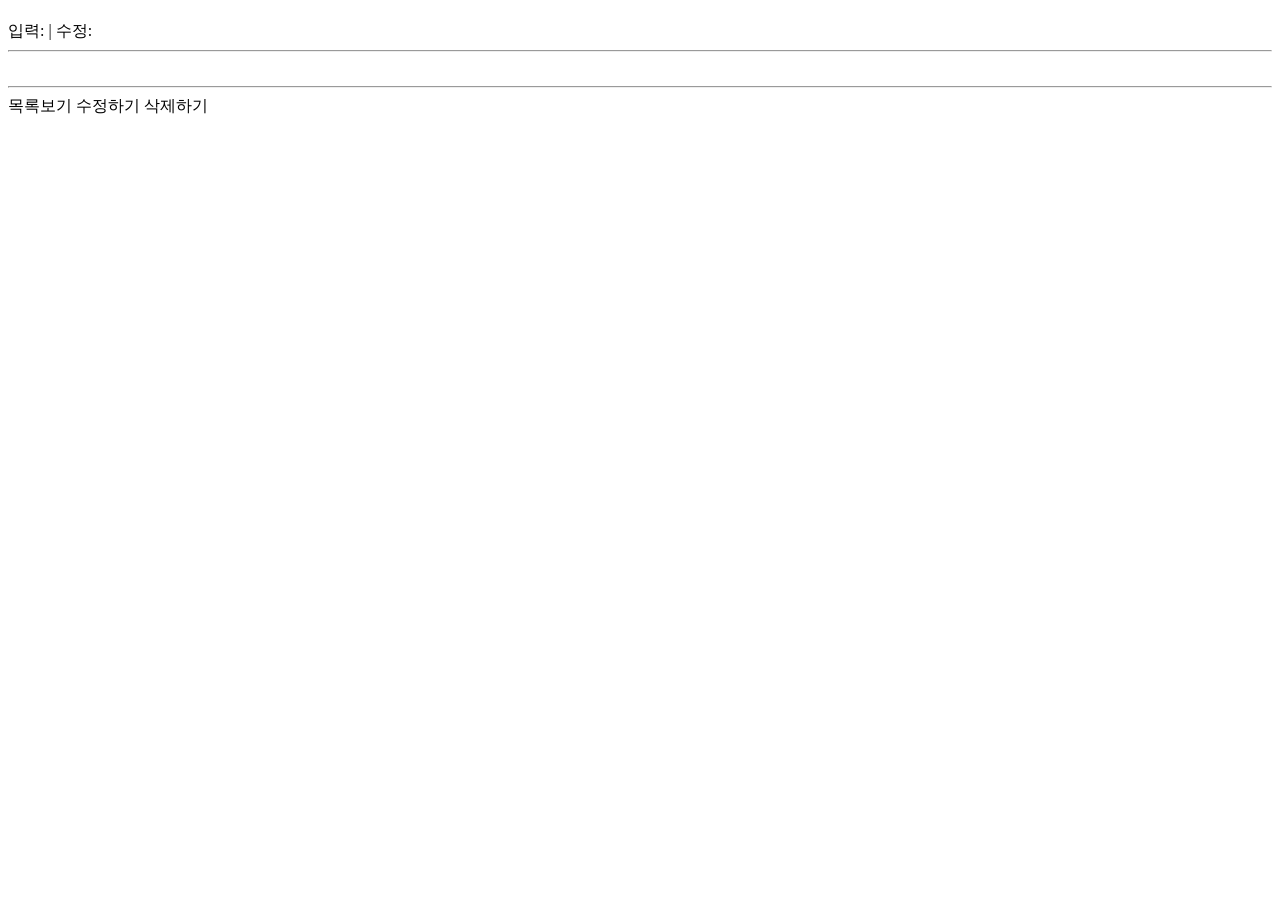
==== src/main/resources/templates/detail.html @ 4b9595bf "리포 초기화 작업" ====
<!DOCTYPE html>
<html lang="ko" xmlns:th="http://www.thymeleaf.org">
<head>
    <meta charset="UTF-8">
    <title th:text="${board.title}"></title>
    <link rel="stylesheet" th:href="@{/css/board.css}"/>

    <style>
        .content-text {
            white-space: pre-wrap; /* 엔터(줄바꿈) */
            word-break: break-all; /* 긴 영단어가 있을 경우 강제로 줄바꿈 */
        }
    </style>
</head>
<body>
<!-- 모든 페이지 공통 헤더 -->
<div th:replace="~{fragments/header :: headerFragment}"></div>

<div class="container board-detail">
    <h1 th:text="${board.title}"></h1>
    <div class="info">
        <span>입력: <span th:text="${#temporals.format(board.redate, 'yyyy-MM-dd HH:mm')}"></span></span>

        <span th:if="${board.modifiedAt != null}">
        | <span>수정: <span th:text="${#temporals.format(board.modifiedAt, 'yyyy-MM-dd HH:mm')}"></span></span>
    </span>
    </div>
    <hr>
    <div class="content-area">
        <!-- 게시물 이미지 -->
        <div class="image-area" th:if="${board.imageBase64 != null}">
            <img th:src="'data:image/jpeg;base64,' + ${board.imageBase64}" style="max-width: 100%;" />
        </div>
        <!-- 게시물 내용 -->
        <div class="content-text" th:text="${board.content}"></div>
    </div>
    <hr>
    <div class="button-area">
        <a th:href="@{/share}" class="btn">목록보기</a>
        <!-- 본인 글이거나 관리자일 경우에만 수정/삭제 버튼 노출 -->
        <span th:if="${#authorization.expression('isAuthenticated() and (principal.nickname == #vars.board.nickname or hasRole(''ROLE_ADMIN''))')}">
                <a th:href="@{/updateform(boardId=${board.boardId})}" class="btn">수정하기</a>
                <a th:href="@{/delete(boardId=${board.boardId})}" class="btn btn-danger" onclick="return confirm('정말로 삭제하시겠습니까?');">삭제하기</a>
            </span>
    </div>
</div>
</body>
</html>
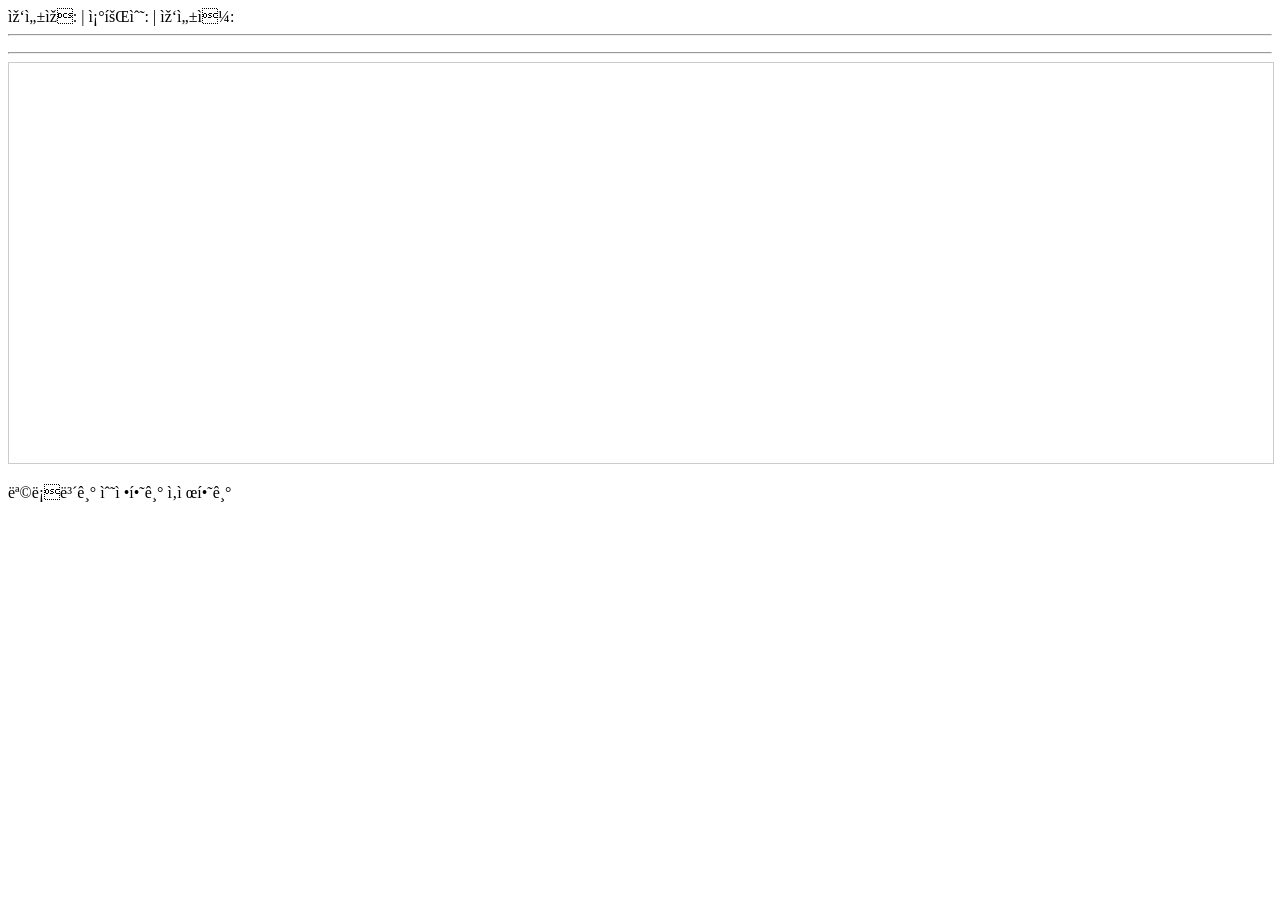
==== commit 391d4f48: "json 반환 방식 수정" ====
--- a/src/main/resources/templates/detail.html
+++ b/src/main/resources/templates/detail.html
@@ -1,48 +1,104 @@
-<!DOCTYPE html>
-<html lang="ko" xmlns:th="http://www.thymeleaf.org">
-<head>
-    <meta charset="UTF-8">
-    <title th:text="${board.title}"></title>
-    <link rel="stylesheet" th:href="@{/css/board.css}"/>
+<!--<!DOCTYPE html>-->
+<!--<html lang="ko" xmlns:th="http://www.thymeleaf.org">-->
+<!--<head>-->
+<!--    <meta charset="UTF-8">-->
+<!--    <title th:text="${board.title}"></title>-->
+<!--    <link rel="stylesheet" th:href="@{/css/board.css}"/>-->
 
-    <style>
-        .content-text {
-            white-space: pre-wrap; /* 엔터(줄바꿈) */
-            word-break: break-all; /* 긴 영단어가 있을 경우 강제로 줄바꿈 */
-        }
-    </style>
-</head>
-<body>
-<!-- 모든 페이지 공통 헤더 -->
-<div th:replace="~{fragments/header :: headerFragment}"></div>
+<!--    <style>-->
+<!--        .content-text {-->
+<!--            white-space: pre-wrap; /* 엔터(줄바꿈) */-->
+<!--            word-break: break-all; /* 긴 영단어가 있을 경우 강제로 줄바꿈 */-->
+<!--        }-->
+<!--    </style>-->
+<!--</head>-->
+<!--<body>-->
+<!--&lt;!&ndash; 모든 페이지 공통 헤더 &ndash;&gt;-->
+<!--<div th:replace="~{fragments/header :: headerFragment}"></div>-->
 
-<div class="container board-detail">
-    <h1 th:text="${board.title}"></h1>
-    <div class="info">
-        <span>입력: <span th:text="${#temporals.format(board.redate, 'yyyy-MM-dd HH:mm')}"></span></span>
+<!--<div class="container board-detail">-->
+<!--    <h1 th:text="${board.title}"></h1>-->
+<!--    <div class="info">-->
+<!--        <span>입력: <span th:text="${#temporals.format(board.redate, 'yyyy-MM-dd HH:mm')}"></span></span>-->
 
-        <span th:if="${board.modifiedAt != null}">
-        | <span>수정: <span th:text="${#temporals.format(board.modifiedAt, 'yyyy-MM-dd HH:mm')}"></span></span>
-    </span>
+<!--        <span th:if="${board.modifiedAt != null}">-->
+<!--        | <span>수정: <span th:text="${#temporals.format(board.modifiedAt, 'yyyy-MM-dd HH:mm')}"></span></span>-->
+<!--    </span>-->
+<!--    </div>-->
+<!--    <hr>-->
+<!--    <div class="content-area">-->
+<!--        &lt;!&ndash; 게시물 이미지 &ndash;&gt;-->
+<!--        <div class="image-area" th:if="${board.imageBase64 != null}">-->
+<!--            <img th:src="'data:image/jpeg;base64,' + ${board.imageBase64}" style="max-width: 100%;" />-->
+<!--        </div>-->
+<!--        &lt;!&ndash; 게시물 내용 &ndash;&gt;-->
+<!--        <div class="content-text" th:text="${board.content}"></div>-->
+<!--    </div>-->
+<!--    <hr>-->
+<!--    <div class="button-area">-->
+<!--        <a th:href="@{/share}" class="btn">목록보기</a>-->
+<!--        &lt;!&ndash; 본인 글이거나 관리자일 경우에만 수정/삭제 버튼 노출 &ndash;&gt;-->
+<!--        <span th:if="${#authorization.expression('isAuthenticated() and (principal.nickname == #vars.board.nickname or hasRole(''ROLE_ADMIN''))')}">-->
+<!--                <a th:href="@{/updateform(boardId=${board.boardId})}" class="btn">수정하기</a>-->
+<!--                <a th:href="@{/delete(boardId=${board.boardId})}" class="btn btn-danger" onclick="return confirm('정말로 삭제하시겠습니까?');">삭제하기</a>-->
+<!--            </span>-->
+<!--    </div>-->
+<!--</div>-->
+<!--</body>-->
+<!--</html>-->
+
+<section class="board-detail">
+    <div class="container">
+        <h1 th:text="${board.title}"></h1>
+        <div class="info">
+            <span>작성자: <span th:text="${board.nickname}"></span></span> |
+            <span>조회수: <span th:text="${board.viewCnt}"></span></span> |
+            <span>작성일: <span th:text="${#temporals.format(board.redate, 'yyyy-MM-dd HH:mm')}"></span></span>
+        </div>
+
+        <hr>
+
+        <div class="image-area" th:if="${board.imageBase64 != null}">
+            <img th:src="'data:image/jpeg;base64,' + ${board.imageBase64}" style="max-width: 800px;" />
+        </div>
+
+        <div class="content-area" id="content-area" th:text="${board.content}"></div>
+
+        <hr>
+
+        <!-- 지도 영역 -->
+        <div id="map" style="width:100%;height:400px;border:1px solid #ccc;"></div>
+
+        <div class="button-area" style="margin-top: 20px;">
+            <a th:href="@{/share}" class="btn">목록보기</a>
+            <span th:if="${loginInfo != null and (loginInfo.nickname == board.nickname or loginInfo.roles.contains('ROLE_ADMIN'))}">
+                <a th:href="@{/updateform(boardId=${board.boardId})}" class="btn">수정하기</a>
+                <a th:href="@{/delete(boardId=${board.boardId})}" class="btn"
+                   onclick="return confirm('정말로 삭제하시겠습니까?');">삭제하기</a>
+            </span>
+        </div>
     </div>
-    <hr>
-    <div class="content-area">
-        <!-- 게시물 이미지 -->
-        <div class="image-area" th:if="${board.imageBase64 != null}">
-            <img th:src="'data:image/jpeg;base64,' + ${board.imageBase64}" style="max-width: 100%;" />
-        </div>
-        <!-- 게시물 내용 -->
-        <div class="content-text" th:text="${board.content}"></div>
-    </div>
-    <hr>
-    <div class="button-area">
-        <a th:href="@{/share}" class="btn">목록보기</a>
-        <!-- 본인 글이거나 관리자일 경우에만 수정/삭제 버튼 노출 -->
-        <span th:if="${#authorization.expression('isAuthenticated() and (principal.nickname == #vars.board.nickname or hasRole(''ROLE_ADMIN''))')}">
-                <a th:href="@{/updateform(boardId=${board.boardId})}" class="btn">수정하기</a>
-                <a th:href="@{/delete(boardId=${board.boardId})}" class="btn btn-danger" onclick="return confirm('정말로 삭제하시겠습니까?');">삭제하기</a>
-            </span>
-    </div>
-</div>
-</body>
-</html>+</section>
+
+<script src="https://openapi.map.naver.com/openapi/v3/maps.js?ncpClientId=YOUR_CLIENT_ID"></script>
+<script>
+    const contentArea = document.getElementById('content-area');
+    let contentData;
+
+    try {
+        contentData = JSON.parse(contentArea.innerText);
+    } catch(e) {
+        contentData = {text: contentArea.innerText, lat:37.5665, lng:126.9780};
+    }
+    contentArea.innerText = contentData.text;
+
+    const map = new naver.maps.Map('map', {
+        center: new naver.maps.LatLng(contentData.lat, contentData.lng),
+        zoom: 14
+    });
+
+    new naver.maps.Marker({
+        position: new naver.maps.LatLng(contentData.lat, contentData.lng),
+        map: map
+    });
+</script>
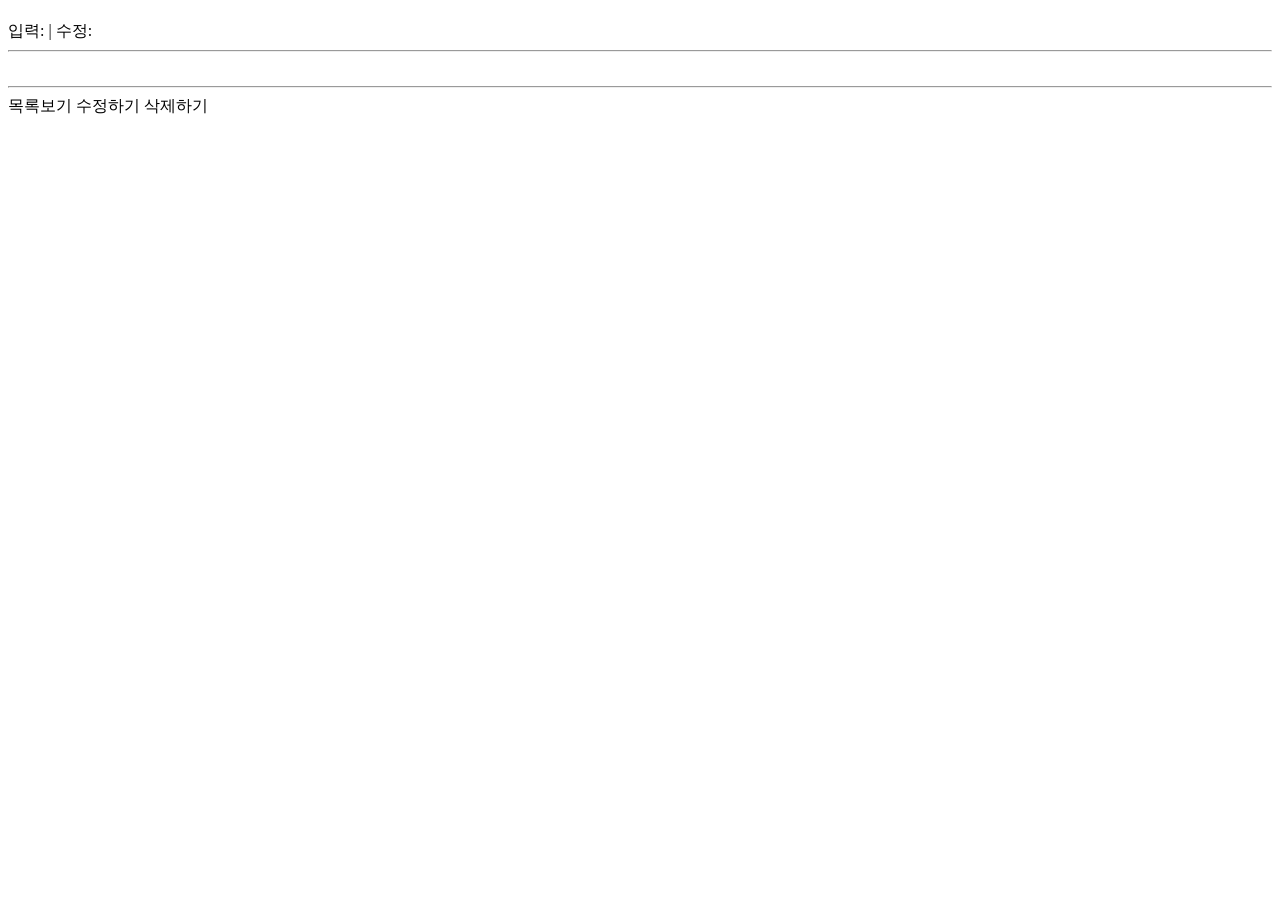
==== commit d7d96a3d: "예외처리 추가, 비밀번호 재설정 로직 구현" ====
--- a/src/main/resources/templates/detail.html
+++ b/src/main/resources/templates/detail.html
@@ -1,104 +1,48 @@
-<!--<!DOCTYPE html>-->
-<!--<html lang="ko" xmlns:th="http://www.thymeleaf.org">-->
-<!--<head>-->
-<!--    <meta charset="UTF-8">-->
-<!--    <title th:text="${board.title}"></title>-->
-<!--    <link rel="stylesheet" th:href="@{/css/board.css}"/>-->
+<!DOCTYPE html>
+<html lang="ko" xmlns:th="http://www.thymeleaf.org">
+<head>
+    <meta charset="UTF-8">
+    <title th:text="${board.title}"></title>
+    <link rel="stylesheet" th:href="@{/css/board.css}"/>
 
-<!--    <style>-->
-<!--        .content-text {-->
-<!--            white-space: pre-wrap; /* 엔터(줄바꿈) */-->
-<!--            word-break: break-all; /* 긴 영단어가 있을 경우 강제로 줄바꿈 */-->
-<!--        }-->
-<!--    </style>-->
-<!--</head>-->
-<!--<body>-->
-<!--&lt;!&ndash; 모든 페이지 공통 헤더 &ndash;&gt;-->
-<!--<div th:replace="~{fragments/header :: headerFragment}"></div>-->
+    <style>
+        .content-text {
+            white-space: pre-wrap; /* 엔터(줄바꿈) */
+            word-break: break-all; /* 긴 영단어가 있을 경우 강제로 줄바꿈 */
+        }
+    </style>
+</head>
+<body>
+<!-- 모든 페이지 공통 헤더 -->
+<div th:replace="~{fragments/header :: headerFragment}"></div>
 
-<!--<div class="container board-detail">-->
-<!--    <h1 th:text="${board.title}"></h1>-->
-<!--    <div class="info">-->
-<!--        <span>입력: <span th:text="${#temporals.format(board.redate, 'yyyy-MM-dd HH:mm')}"></span></span>-->
+<div class="container board-detail">
+    <h1 th:text="${board.title}"></h1>
+    <div class="info">
+        <span>입력: <span th:text="${#temporals.format(board.redate, 'yyyy-MM-dd HH:mm')}"></span></span>
 
-<!--        <span th:if="${board.modifiedAt != null}">-->
-<!--        | <span>수정: <span th:text="${#temporals.format(board.modifiedAt, 'yyyy-MM-dd HH:mm')}"></span></span>-->
-<!--    </span>-->
-<!--    </div>-->
-<!--    <hr>-->
-<!--    <div class="content-area">-->
-<!--        &lt;!&ndash; 게시물 이미지 &ndash;&gt;-->
-<!--        <div class="image-area" th:if="${board.imageBase64 != null}">-->
-<!--            <img th:src="'data:image/jpeg;base64,' + ${board.imageBase64}" style="max-width: 100%;" />-->
-<!--        </div>-->
-<!--        &lt;!&ndash; 게시물 내용 &ndash;&gt;-->
-<!--        <div class="content-text" th:text="${board.content}"></div>-->
-<!--    </div>-->
-<!--    <hr>-->
-<!--    <div class="button-area">-->
-<!--        <a th:href="@{/share}" class="btn">목록보기</a>-->
-<!--        &lt;!&ndash; 본인 글이거나 관리자일 경우에만 수정/삭제 버튼 노출 &ndash;&gt;-->
-<!--        <span th:if="${#authorization.expression('isAuthenticated() and (principal.nickname == #vars.board.nickname or hasRole(''ROLE_ADMIN''))')}">-->
-<!--                <a th:href="@{/updateform(boardId=${board.boardId})}" class="btn">수정하기</a>-->
-<!--                <a th:href="@{/delete(boardId=${board.boardId})}" class="btn btn-danger" onclick="return confirm('정말로 삭제하시겠습니까?');">삭제하기</a>-->
-<!--            </span>-->
-<!--    </div>-->
-<!--</div>-->
-<!--</body>-->
-<!--</html>-->
-
-<section class="board-detail">
-    <div class="container">
-        <h1 th:text="${board.title}"></h1>
-        <div class="info">
-            <span>작성자: <span th:text="${board.nickname}"></span></span> |
-            <span>조회수: <span th:text="${board.viewCnt}"></span></span> |
-            <span>작성일: <span th:text="${#temporals.format(board.redate, 'yyyy-MM-dd HH:mm')}"></span></span>
+        <span th:if="${board.modifiedAt != null}">
+        | <span>수정: <span th:text="${#temporals.format(board.modifiedAt, 'yyyy-MM-dd HH:mm')}"></span></span>
+    </span>
+    </div>
+    <hr>
+    <div class="content-area">
+        <!-- 게시물 이미지 -->
+        <div class="image-area" th:if="${board.imageBase64 != null}">
+            <img th:src="'data:image/jpeg;base64,' + ${board.imageBase64}" style="max-width: 100%;" />
         </div>
-
-        <hr>
-
-        <div class="image-area" th:if="${board.imageBase64 != null}">
-            <img th:src="'data:image/jpeg;base64,' + ${board.imageBase64}" style="max-width: 800px;" />
-        </div>
-
-        <div class="content-area" id="content-area" th:text="${board.content}"></div>
-
-        <hr>
-
-        <!-- 지도 영역 -->
-        <div id="map" style="width:100%;height:400px;border:1px solid #ccc;"></div>
-
-        <div class="button-area" style="margin-top: 20px;">
-            <a th:href="@{/share}" class="btn">목록보기</a>
-            <span th:if="${loginInfo != null and (loginInfo.nickname == board.nickname or loginInfo.roles.contains('ROLE_ADMIN'))}">
+        <!-- 게시물 내용 -->
+        <div class="content-text" th:text="${board.content}"></div>
+    </div>
+    <hr>
+    <div class="button-area">
+        <a th:href="@{/share}" class="btn">목록보기</a>
+        <!-- 본인 글이거나 관리자일 경우에만 수정/삭제 버튼 노출 -->
+        <span th:if="${#authorization.expression('isAuthenticated() and (principal.nickname == #vars.board.nickname or hasRole(''ROLE_ADMIN''))')}">
                 <a th:href="@{/updateform(boardId=${board.boardId})}" class="btn">수정하기</a>
-                <a th:href="@{/delete(boardId=${board.boardId})}" class="btn"
-                   onclick="return confirm('정말로 삭제하시겠습니까?');">삭제하기</a>
+                <a th:href="@{/delete(boardId=${board.boardId})}" class="btn btn-danger" onclick="return confirm('정말로 삭제하시겠습니까?');">삭제하기</a>
             </span>
-        </div>
     </div>
-</section>
-
-<script src="https://openapi.map.naver.com/openapi/v3/maps.js?ncpClientId=YOUR_CLIENT_ID"></script>
-<script>
-    const contentArea = document.getElementById('content-area');
-    let contentData;
-
-    try {
-        contentData = JSON.parse(contentArea.innerText);
-    } catch(e) {
-        contentData = {text: contentArea.innerText, lat:37.5665, lng:126.9780};
-    }
-    contentArea.innerText = contentData.text;
-
-    const map = new naver.maps.Map('map', {
-        center: new naver.maps.LatLng(contentData.lat, contentData.lng),
-        zoom: 14
-    });
-
-    new naver.maps.Marker({
-        position: new naver.maps.LatLng(contentData.lat, contentData.lng),
-        map: map
-    });
-</script>+</div>
+</body>
+</html>
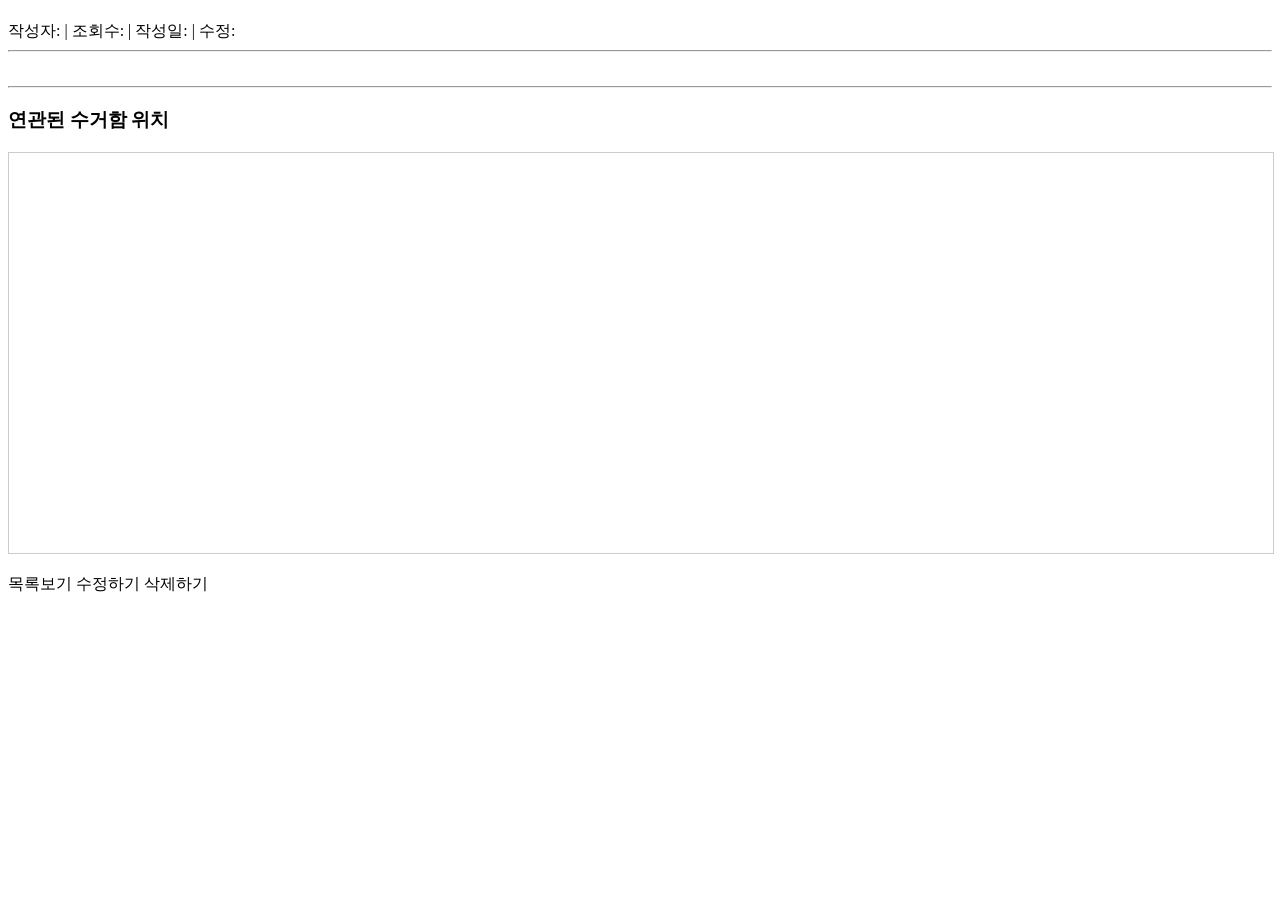
==== commit 0b94bbf0: "게시판 지도 외 모든 기능 정상" ====
--- a/src/main/resources/templates/detail.html
+++ b/src/main/resources/templates/detail.html
@@ -1,48 +1,133 @@
+<!--<!DOCTYPE html>-->
+<!--<html lang="ko" xmlns:th="http://www.thymeleaf.org">-->
+<!--<head>-->
+<!--    <meta charset="UTF-8">-->
+<!--    <title th:text="${board.title}"></title>-->
+<!--    <link rel="stylesheet" th:href="@{/css/board.css}"/>-->
+
+<!--    <style>-->
+<!--        .content-text {-->
+<!--            white-space: pre-wrap; /* 엔터(줄바꿈) */-->
+<!--            word-break: break-all; /* 긴 영단어가 있을 경우 강제로 줄바꿈 */-->
+<!--        }-->
+<!--    </style>-->
+<!--</head>-->
+<!--<body>-->
+<!--&lt;!&ndash; 모든 페이지 공통 헤더 &ndash;&gt;-->
+<!--<div th:replace="~{fragments/header :: headerFragment}"></div>-->
+
+<!--<div class="container board-detail">-->
+<!--    <h1 th:text="${board.title}"></h1>-->
+<!--    <div class="info">-->
+<!--        <span>입력: <span th:text="${#temporals.format(board.redate, 'yyyy-MM-dd HH:mm')}"></span></span>-->
+
+<!--        <span th:if="${board.modifiedAt != null}">-->
+<!--        | <span>수정: <span th:text="${#temporals.format(board.modifiedAt, 'yyyy-MM-dd HH:mm')}"></span></span>-->
+<!--    </span>-->
+<!--    </div>-->
+<!--    <hr>-->
+<!--    <div class="content-area">-->
+<!--        &lt;!&ndash; 게시물 이미지 &ndash;&gt;-->
+<!--        <div class="image-area" th:if="${board.imageBase64 != null}">-->
+<!--            <img th:src="'data:image/jpeg;base64,' + ${board.imageBase64}" style="max-width: 100%;" />-->
+<!--        </div>-->
+<!--        &lt;!&ndash; 게시물 내용 &ndash;&gt;-->
+<!--        <div class="content-text" th:text="${board.content}"></div>-->
+<!--    </div>-->
+<!--    <hr>-->
+<!--    <div class="button-area">-->
+<!--        <a th:href="@{/share}" class="btn">목록보기</a>-->
+<!--        &lt;!&ndash; 본인 글이거나 관리자일 경우에만 수정/삭제 버튼 노출 &ndash;&gt;-->
+<!--        <span th:if="${#authorization.expression('isAuthenticated() and (principal.nickname == #vars.board.nickname or hasRole(''ROLE_ADMIN''))')}">-->
+<!--                <a th:href="@{/updateform(boardId=${board.boardId})}" class="btn">수정하기</a>-->
+<!--                <a th:href="@{/delete(boardId=${board.boardId})}" class="btn btn-danger" onclick="return confirm('정말로 삭제하시겠습니까?');">삭제하기</a>-->
+<!--            </span>-->
+<!--    </div>-->
+<!--</div>-->
+<!--</body>-->
+<!--</html>-->
+
 <!DOCTYPE html>
 <html lang="ko" xmlns:th="http://www.thymeleaf.org">
 <head>
     <meta charset="UTF-8">
     <title th:text="${board.title}"></title>
     <link rel="stylesheet" th:href="@{/css/board.css}"/>
-
     <style>
         .content-text {
-            white-space: pre-wrap; /* 엔터(줄바꿈) */
-            word-break: break-all; /* 긴 영단어가 있을 경우 강제로 줄바꿈 */
+            white-space: pre-wrap;
+            word-break: break-all;
         }
     </style>
+    <script type="text/javascript" th:src="@{'https://openapi.map.naver.com/openapi/v3/maps.js?ncpClientId=' + ${naverMapsClientId}}"></script>
 </head>
 <body>
-<!-- 모든 페이지 공통 헤더 -->
 <div th:replace="~{fragments/header :: headerFragment}"></div>
 
 <div class="container board-detail">
     <h1 th:text="${board.title}"></h1>
     <div class="info">
-        <span>입력: <span th:text="${#temporals.format(board.redate, 'yyyy-MM-dd HH:mm')}"></span></span>
-
+        <span>작성자: <span th:text="${board.nickname}"></span></span> |
+        <span>조회수: <span th:text="${board.viewCnt}"></span></span> |
+        <span>작성일: <span th:text="${#temporals.format(board.redate, 'yyyy-MM-dd HH:mm')}"></span></span>
         <span th:if="${board.modifiedAt != null}">
-        | <span>수정: <span th:text="${#temporals.format(board.modifiedAt, 'yyyy-MM-dd HH:mm')}"></span></span>
-    </span>
+            | <span>수정: <span th:text="${#temporals.format(board.modifiedAt, 'yyyy-MM-dd HH:mm')}"></span></span>
+        </span>
     </div>
     <hr>
     <div class="content-area">
-        <!-- 게시물 이미지 -->
         <div class="image-area" th:if="${board.imageBase64 != null}">
             <img th:src="'data:image/jpeg;base64,' + ${board.imageBase64}" style="max-width: 100%;" />
         </div>
-        <!-- 게시물 내용 -->
         <div class="content-text" th:text="${board.content}"></div>
     </div>
     <hr>
-    <div class="button-area">
+
+    <div th:if="${board.latitude != null and board.longitude != null}">
+        <h3>연관된 수거함 위치</h3>
+        <div id="map" style="width:100%;height:400px;border:1px solid #ccc;"></div>
+    </div>
+
+    <div class="button-area" style="margin-top: 20px;">
         <a th:href="@{/share}" class="btn">목록보기</a>
-        <!-- 본인 글이거나 관리자일 경우에만 수정/삭제 버튼 노출 -->
-        <span th:if="${#authorization.expression('isAuthenticated() and (principal.nickname == #vars.board.nickname or hasRole(''ROLE_ADMIN''))')}">
-                <a th:href="@{/updateform(boardId=${board.boardId})}" class="btn">수정하기</a>
-                <a th:href="@{/delete(boardId=${board.boardId})}" class="btn btn-danger" onclick="return confirm('정말로 삭제하시겠습니까?');">삭제하기</a>
-            </span>
+        <span th:if="${#authorization.expression('isAuthenticated() and (principal.userId == #vars.board.userId or hasRole(''ROLE_ADMIN''))')}">
+            <a th:href="@{/updateform(boardId=${board.boardId})}" class="btn">수정하기</a>
+            <a th:href="@{/delete(boardId=${board.boardId})}" class="btn btn-danger" onclick="return confirm('정말로 삭제하시겠습니까?');">삭제하기</a>
+        </span>
     </div>
 </div>
+
+<script th:inline="javascript">
+    /*<![CDATA[*/
+
+    // Thymeleaf를 통해 서버에서 직접 board 객체의 데이터를 안전하게 가져옵니다.
+    const boardData = {
+        lat: /*[[${board.latitude}]]*/ null,
+        lng: /*[[${board.longitude}]]*/ null
+    };
+
+    // board 데이터에 위도(lat)와 경도(lng) 값이 있을 경우에만 지도를 생성합니다.
+    if (boardData.lat && boardData.lng) {
+        const map = new naver.maps.Map('map', {
+            center: new naver.maps.LatLng(boardData.lat, boardData.lng),
+            zoom: 15,
+            // 지도 컨트롤 비활성화 (보기 전용)
+            scaleControl: false,
+            logoControl: false,
+            mapDataControl: false,
+            zoomControl: true,
+            minZoom: 6
+        });
+
+        // 해당 위치에 마커를 생성합니다.
+        new naver.maps.Marker({
+            position: new naver.maps.LatLng(boardData.lat, boardData.lng),
+            map: map
+        });
+    }
+
+    /*]]>*/
+</script>
+
 </body>
 </html>
